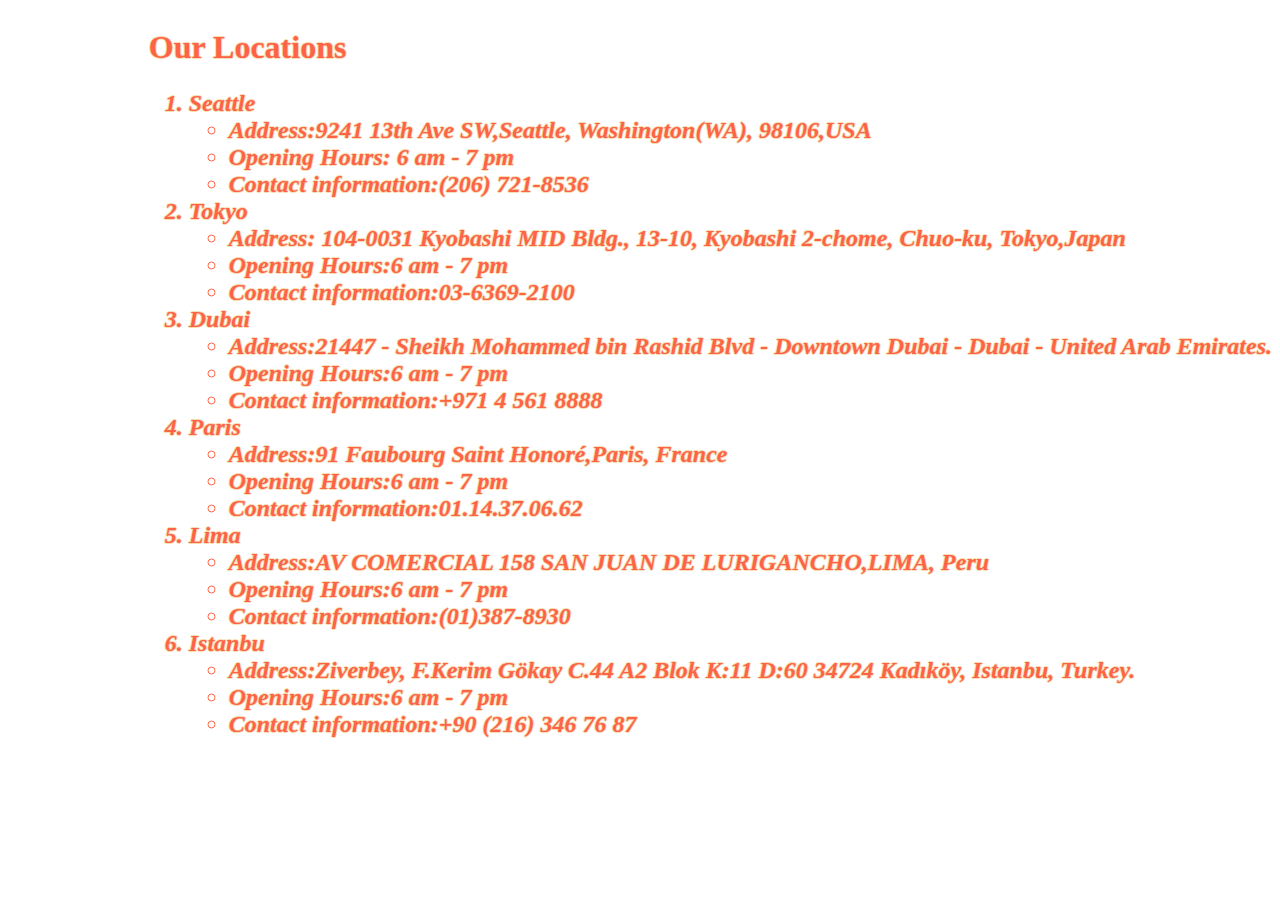
==== extrainfo.html @ c72b1d08 "lab8" ====
<!DOCTYPE html>
<html>
<head>
    <title>Pat's Salmon Cookie by DALIA</title>
    <style>
        h1, h2, h3 {color:tomato; text-align: left;font-weight:bold;font-family: cursive;text-shadow:-1px 0 wheat, 0 1px wheat, 1px 0 wheat, 0 -1px wheat;}
        ol,ul,li {color: tomato;text-align: left;font-style: italic;font-weight: bold;font-family: cursive;text-shadow:-1px 0 wheat, 0 1px wheat, 1px 0 wheat, 0 -1px wheat;}
        body {background-image:url(" https://preview.pixlr.com/images/450nwm/1318/2/1318100952.jpg");background-repeat:repeat;float:right;}
    </style>
</head>
<body>
    

<h1> Our Locations </h1>
<h2>
<ol>
<li>Seattle</li>
    <uL>
    <Li>Address:9241 13th Ave SW,Seattle, Washington(WA), 98106,USA</Li>
    <li>Opening Hours: 6 am - 7 pm</li>
    <li>Contact information:(206) 721-8536</li>
    </ul>
<li>Tokyo</li>
    <uL>
    <Li>Address: 104-0031 Kyobashi MID Bldg., 13-10, Kyobashi 2-chome, Chuo-ku, Tokyo,Japan</Li>
    <li>Opening Hours:6 am - 7 pm</li>
    <li>Contact information:03-6369-2100</li>
    </ul>
<li>Dubai</li>
    <uL>
    <Li>Address:21447 - Sheikh Mohammed bin Rashid Blvd - Downtown Dubai - Dubai - United Arab Emirates.</Li>
    <li>Opening Hours:6 am - 7 pm</li>
    <li>Contact information:+971 4 561 8888</li>
    </ul>
<li>Paris</li>
    <uL>
    <Li>Address:91 Faubourg Saint Honoré,Paris, France</Li>
    <li>Opening Hours:6 am - 7 pm</li>
    <li>Contact information:01.14.37.06.62</li>
    </ul>
<li>Lima</li>
    <uL>
    <Li>Address:AV COMERCIAL 158 SAN JUAN DE LURIGANCHO,LIMA, Peru</Li>
    <li>Opening Hours:6 am - 7 pm</li>
    <li>Contact information:(01)387-8930</li>
    </ul>
<li>Istanbu</li>
    <uL>
    <Li>Address:Ziverbey, F.Kerim Gökay C.44 A2 Blok K:11 D:60 34724 Kadıköy, Istanbu, Turkey.</Li>
    <li>Opening Hours:6 am - 7 pm</li>
    <li>Contact information:+90 (216) 346 76 87</li>
    </ul>
</ol></h2>
</body>
</html>
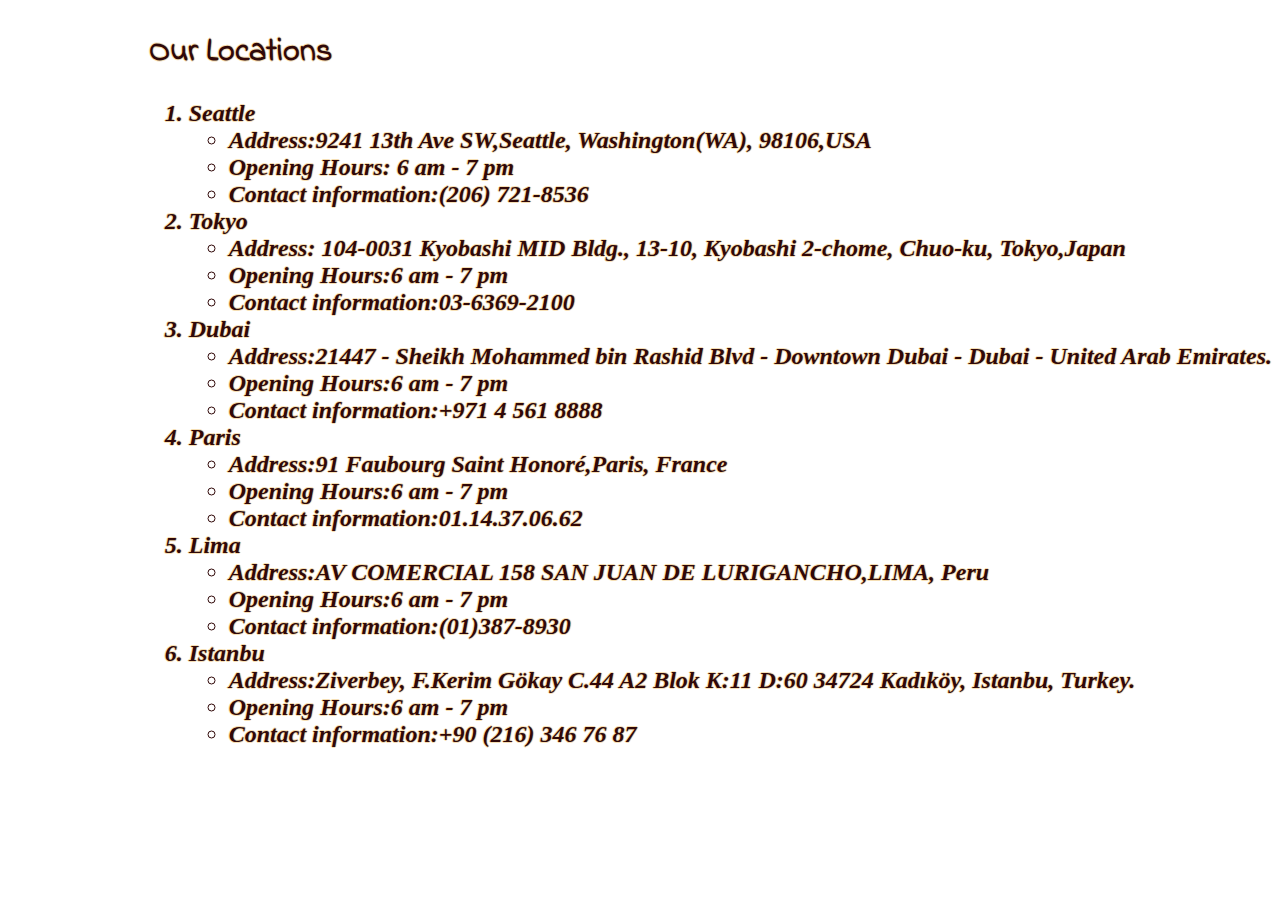
==== commit 93eea823: "add design" ====
--- a/extrainfo.html
+++ b/extrainfo.html
@@ -2,16 +2,17 @@
 <!DOCTYPE html>
 <html>
 <head>
+    <link rel="preconnect" href="https://fonts.gstatic.com">
+    <link href="https://fonts.googleapis.com/css2?family=Indie+Flower&display=swap" rel="stylesheet">
     <title>Pat's Salmon Cookie by DALIA</title>
     <style>
-        h1, h2, h3 {color:tomato; text-align: left;font-weight:bold;font-family: cursive;text-shadow:-1px 0 wheat, 0 1px wheat, 1px 0 wheat, 0 -1px wheat;}
-        ol,ul,li {color: tomato;text-align: left;font-style: italic;font-weight: bold;font-family: cursive;text-shadow:-1px 0 wheat, 0 1px wheat, 1px 0 wheat, 0 -1px wheat;}
+        h1, h2, h3 {color: rgb(48, 8, 8); text-align: left;font-weight:bold;font-family:'indie Flower';text-shadow:-1px 0 wheat, 0 1px wheat, 1px 0 wheat, 0 -1px wheat;}
+        ol,ul,li {color: rgb(48, 8, 8);text-align: left;font-style: italic;font-weight: bold;font-family: cursive;text-shadow:-1px 0 wheat, 0 1px wheat, 1px 0 wheat, 0 -1px wheat;}
         body {background-image:url(" https://preview.pixlr.com/images/450nwm/1318/2/1318100952.jpg");background-repeat:repeat;float:right;}
     </style>
 </head>
 <body>
     
-
 <h1> Our Locations </h1>
 <h2>
 <ol>
